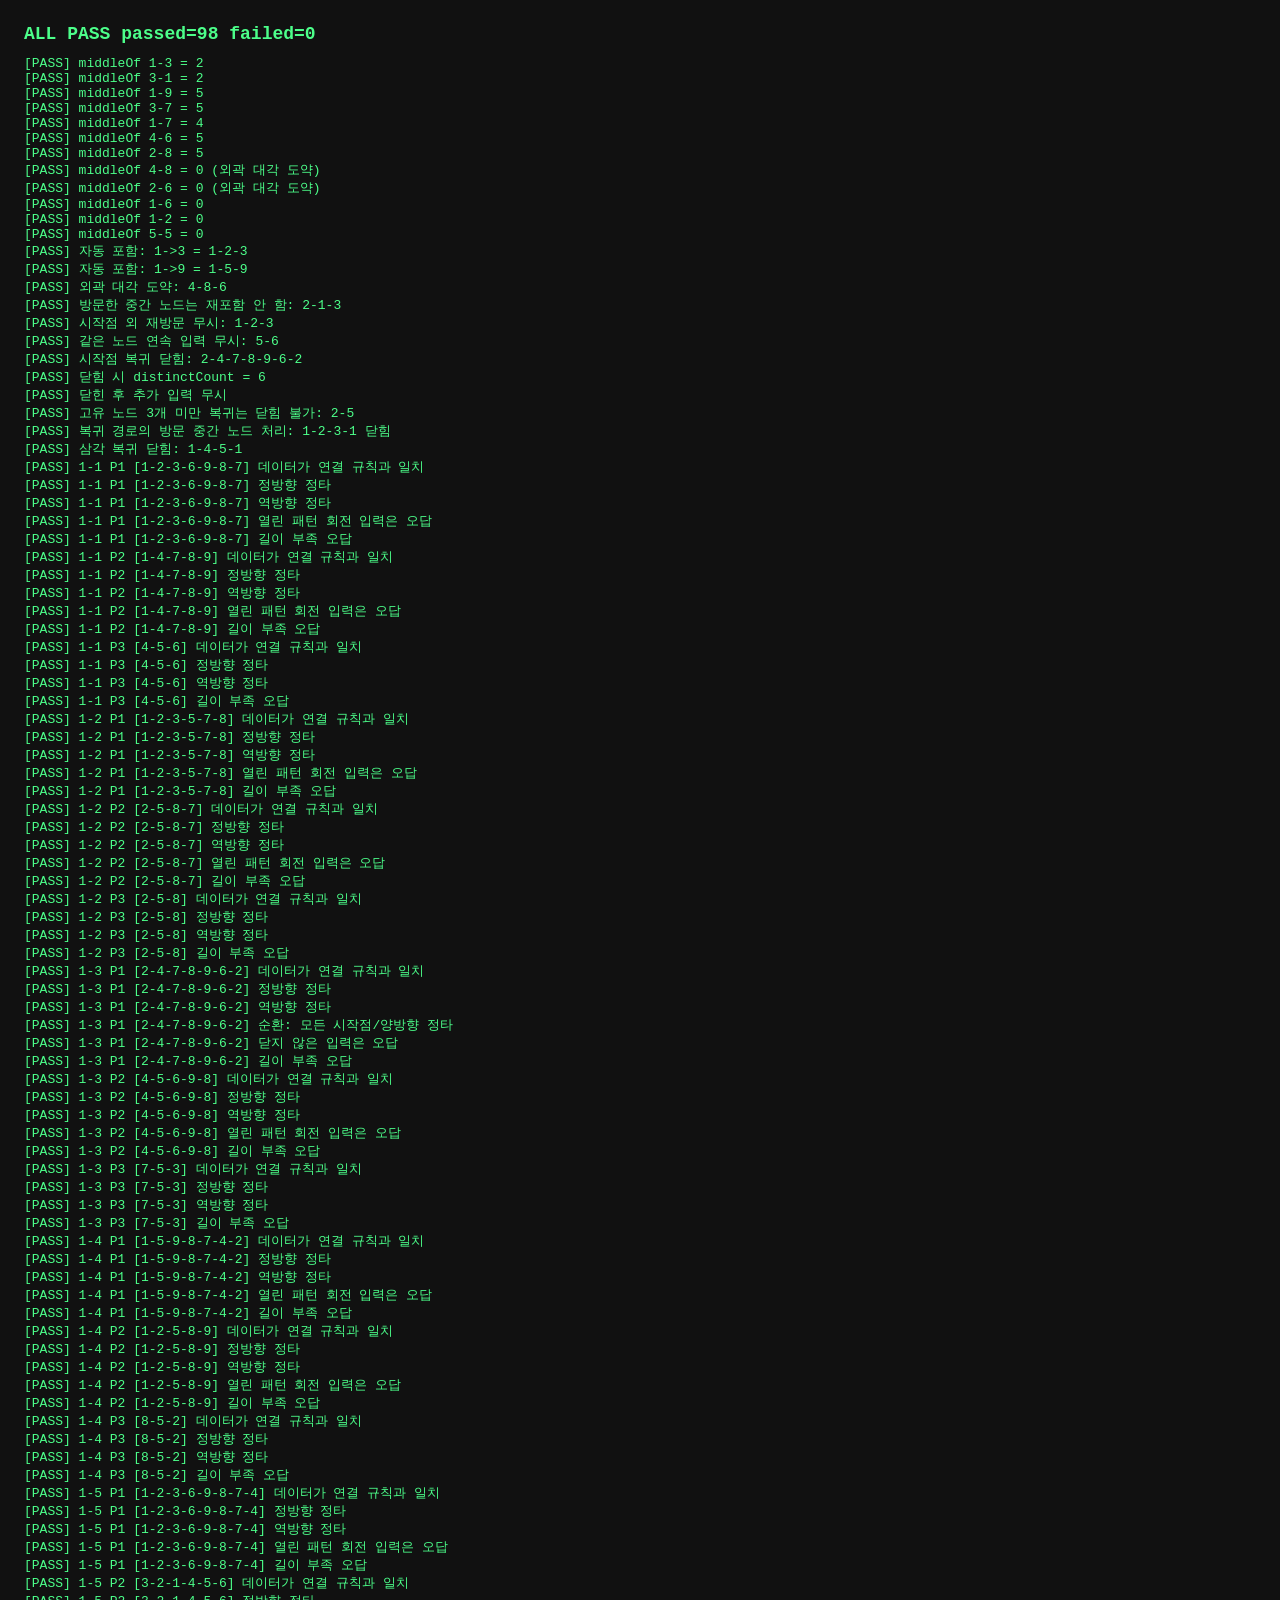
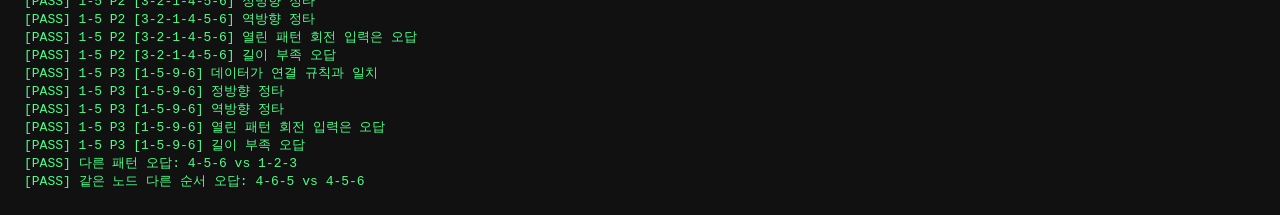
==== tests/pattern_test.html @ 10e034cc "클로드 1차 제작" ====
<!DOCTYPE html>
<html lang="ko">
<head>
  <meta charset="UTF-8">
  <title>Pattern Module Tests</title>
  <style>
    body { font-family: monospace; background: #111; color: #ddd; padding: 16px; }
    .pass { color: #4CFF8A; }
    .fail { color: #FF4C4C; }
    #summary { font-size: 18px; font-weight: bold; margin-bottom: 12px; }
  </style>
</head>
<body>
  <div id="summary"></div>
  <div id="log"></div>

  <script src="../js/config/patterns.js"></script>
  <script src="../js/pattern/PatternGrid.js"></script>
  <script src="../js/pattern/PatternPath.js"></script>
  <script src="../js/pattern/PatternMatcher.js"></script>
  <script id="testScript">
  (function (POF) {
    'use strict';

    var passed = 0;
    var failed = 0;
    var lines = [];

    function check(name, cond) {
      if (cond) passed++; else failed++;
      lines.push({ ok: !!cond, name: name });
    }

    function seqStr(seq, len) {
      var out = [];
      for (var i = 0; i < len; i++) out.push(seq[i]);
      return out.join('-');
    }

    // 노드 입력 시퀀스를 PatternPath에 넣어 결과 궤적을 얻는다
    function build(inputs) {
      var p = new POF.PatternPath(3);
      for (var i = 0; i < inputs.length; i++) p.tryAdd(inputs[i]);
      return p;
    }

    var mid = POF.PatternGrid.middleOf;
    var M = POF.PatternMatcher;

    // 1. 중간 노드 계산
    check('middleOf 1-3 = 2', mid(1, 3) === 2);
    check('middleOf 3-1 = 2', mid(3, 1) === 2);
    check('middleOf 1-9 = 5', mid(1, 9) === 5);
    check('middleOf 3-7 = 5', mid(3, 7) === 5);
    check('middleOf 1-7 = 4', mid(1, 7) === 4);
    check('middleOf 4-6 = 5', mid(4, 6) === 5);
    check('middleOf 2-8 = 5', mid(2, 8) === 5);
    check('middleOf 4-8 = 0 (외곽 대각 도약)', mid(4, 8) === 0);
    check('middleOf 2-6 = 0 (외곽 대각 도약)', mid(2, 6) === 0);
    check('middleOf 1-6 = 0', mid(1, 6) === 0);
    check('middleOf 1-2 = 0', mid(1, 2) === 0);
    check('middleOf 5-5 = 0', mid(5, 5) === 0);

    // 2. 궤적 규칙
    var p;
    p = build([1, 3]);
    check('자동 포함: 1->3 = 1-2-3', seqStr(p.nodes, p.length) === '1-2-3');
    p = build([1, 9]);
    check('자동 포함: 1->9 = 1-5-9', seqStr(p.nodes, p.length) === '1-5-9');
    p = build([4, 8, 6]);
    check('외곽 대각 도약: 4-8-6', seqStr(p.nodes, p.length) === '4-8-6');
    p = build([2, 1, 3]);
    check('방문한 중간 노드는 재포함 안 함: 2-1-3', seqStr(p.nodes, p.length) === '2-1-3');
    p = build([1, 2, 3, 2]);
    check('시작점 외 재방문 무시: 1-2-3', seqStr(p.nodes, p.length) === '1-2-3' && !p.closed);
    p = build([5, 5, 5, 6]);
    check('같은 노드 연속 입력 무시: 5-6', seqStr(p.nodes, p.length) === '5-6');
    p = build([2, 4, 7, 8, 9, 6, 2]);
    check('시작점 복귀 닫힘: 2-4-7-8-9-6-2', seqStr(p.nodes, p.length) === '2-4-7-8-9-6-2' && p.closed);
    check('닫힘 시 distinctCount = 6', p.distinctCount() === 6);
    p = build([2, 4, 7, 8, 9, 6, 2, 3, 1]);
    check('닫힌 후 추가 입력 무시', seqStr(p.nodes, p.length) === '2-4-7-8-9-6-2');
    p = build([2, 5, 2]);
    check('고유 노드 3개 미만 복귀는 닫힘 불가: 2-5', seqStr(p.nodes, p.length) === '2-5' && !p.closed);
    p = build([1, 2, 3, 1]);
    check('복귀 경로의 방문 중간 노드 처리: 1-2-3-1 닫힘', seqStr(p.nodes, p.length) === '1-2-3-1' && p.closed);
    p = build([1, 4, 5, 1]);
    check('삼각 복귀 닫힘: 1-4-5-1', seqStr(p.nodes, p.length) === '1-4-5-1' && p.closed);

    // 3. 보스 패턴 데이터 유효성 + 정방향/역방향 판정
    var bosses = POF.Patterns.bosses;
    for (var b = 0; b < bosses.length; b++) {
      for (var ph = 0; ph < bosses[b].phases.length; ph++) {
        var target = bosses[b].phases[ph].nodes;
        var label = bosses[b].stage + ' P' + (ph + 1) + ' [' + target.join('-') + ']';
        var closed = M.isClosed(target, target.length);

        var fwd = build(target);
        check(label + ' 데이터가 연결 규칙과 일치',
          seqStr(fwd.nodes, fwd.length) === target.join('-') && fwd.closed === closed);
        check(label + ' 정방향 정타', M.matches(fwd.nodes, fwd.length, target));

        var revInput = target.slice().reverse();
        var rev = build(revInput);
        check(label + ' 역방향 정타', M.matches(rev.nodes, rev.length, target));

        if (closed) {
          // 순환 패턴: 모든 시작점 x 양방향
          var n = target.length - 1;
          var allOk = true;
          for (var off = 0; off < n; off++) {
            for (var dir = -1; dir <= 1; dir += 2) {
              var seq = [];
              for (var k = 0; k <= n; k++) {
                seq.push(target[(((off + dir * k) % n) + n) % n]);
              }
              var rp = build(seq);
              if (!M.matches(rp.nodes, rp.length, target)) allOk = false;
            }
          }
          check(label + ' 순환: 모든 시작점/양방향 정타', allOk);

          // 닫지 않고 끝내면 오답
          var openSeq = target.slice(0, n);
          var op = build(openSeq);
          check(label + ' 닫지 않은 입력은 오답', !M.matches(op.nodes, op.length, target));
        } else if (target.length >= 4) {
          // 열린 패턴은 시작점 회전 시 오답
          var rot = target.slice(1).concat(target.slice(0, 1));
          check(label + ' 열린 패턴 회전 입력은 오답', !M.matches(rot, rot.length, target));
        }

        // 마지막 노드 누락 시 오답
        var shortSeq = target.slice(0, target.length - 1);
        check(label + ' 길이 부족 오답', !M.matches(shortSeq, shortSeq.length, target));
      }
    }

    // 4. 오입력
    check('다른 패턴 오답: 4-5-6 vs 1-2-3', !M.matches([1, 2, 3], 3, [4, 5, 6]));
    check('같은 노드 다른 순서 오답: 4-6-5 vs 4-5-6', !M.matches([4, 6, 5], 3, [4, 5, 6]));

    // 출력 (브라우저 / 콘솔 공용)
    var summary = (failed === 0 ? 'ALL PASS' : 'FAIL') + '  passed=' + passed + ' failed=' + failed;
    if (typeof document !== 'undefined' && document.getElementById('log')) {
      var log = document.getElementById('log');
      for (var i = 0; i < lines.length; i++) {
        var div = document.createElement('div');
        div.className = lines[i].ok ? 'pass' : 'fail';
        div.textContent = (lines[i].ok ? '[PASS] ' : '[FAIL] ') + lines[i].name;
        log.appendChild(div);
      }
      var s = document.getElementById('summary');
      s.className = failed === 0 ? 'pass' : 'fail';
      s.textContent = summary;
    }
    POF.testResult = { passed: passed, failed: failed, lines: lines, summary: summary };
  })(window.POF = window.POF || {});
  </script>
</body>
</html>
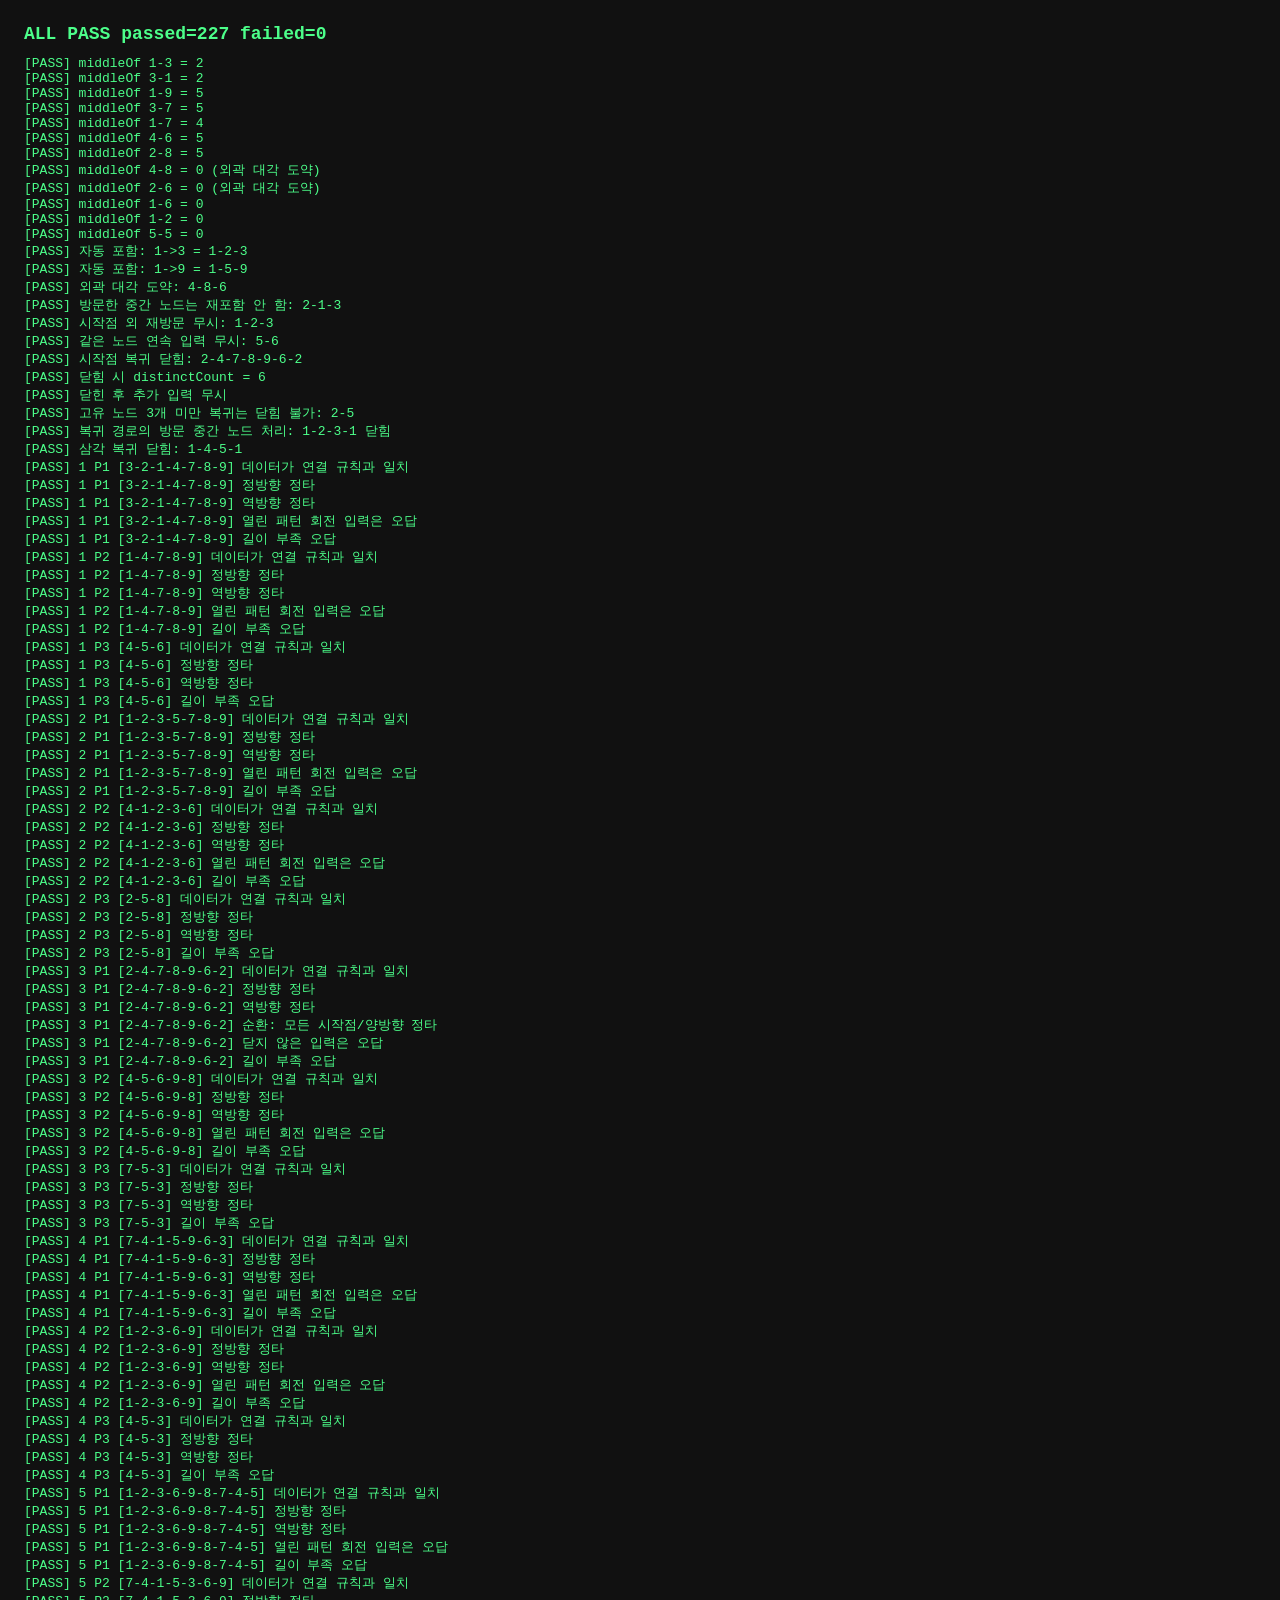
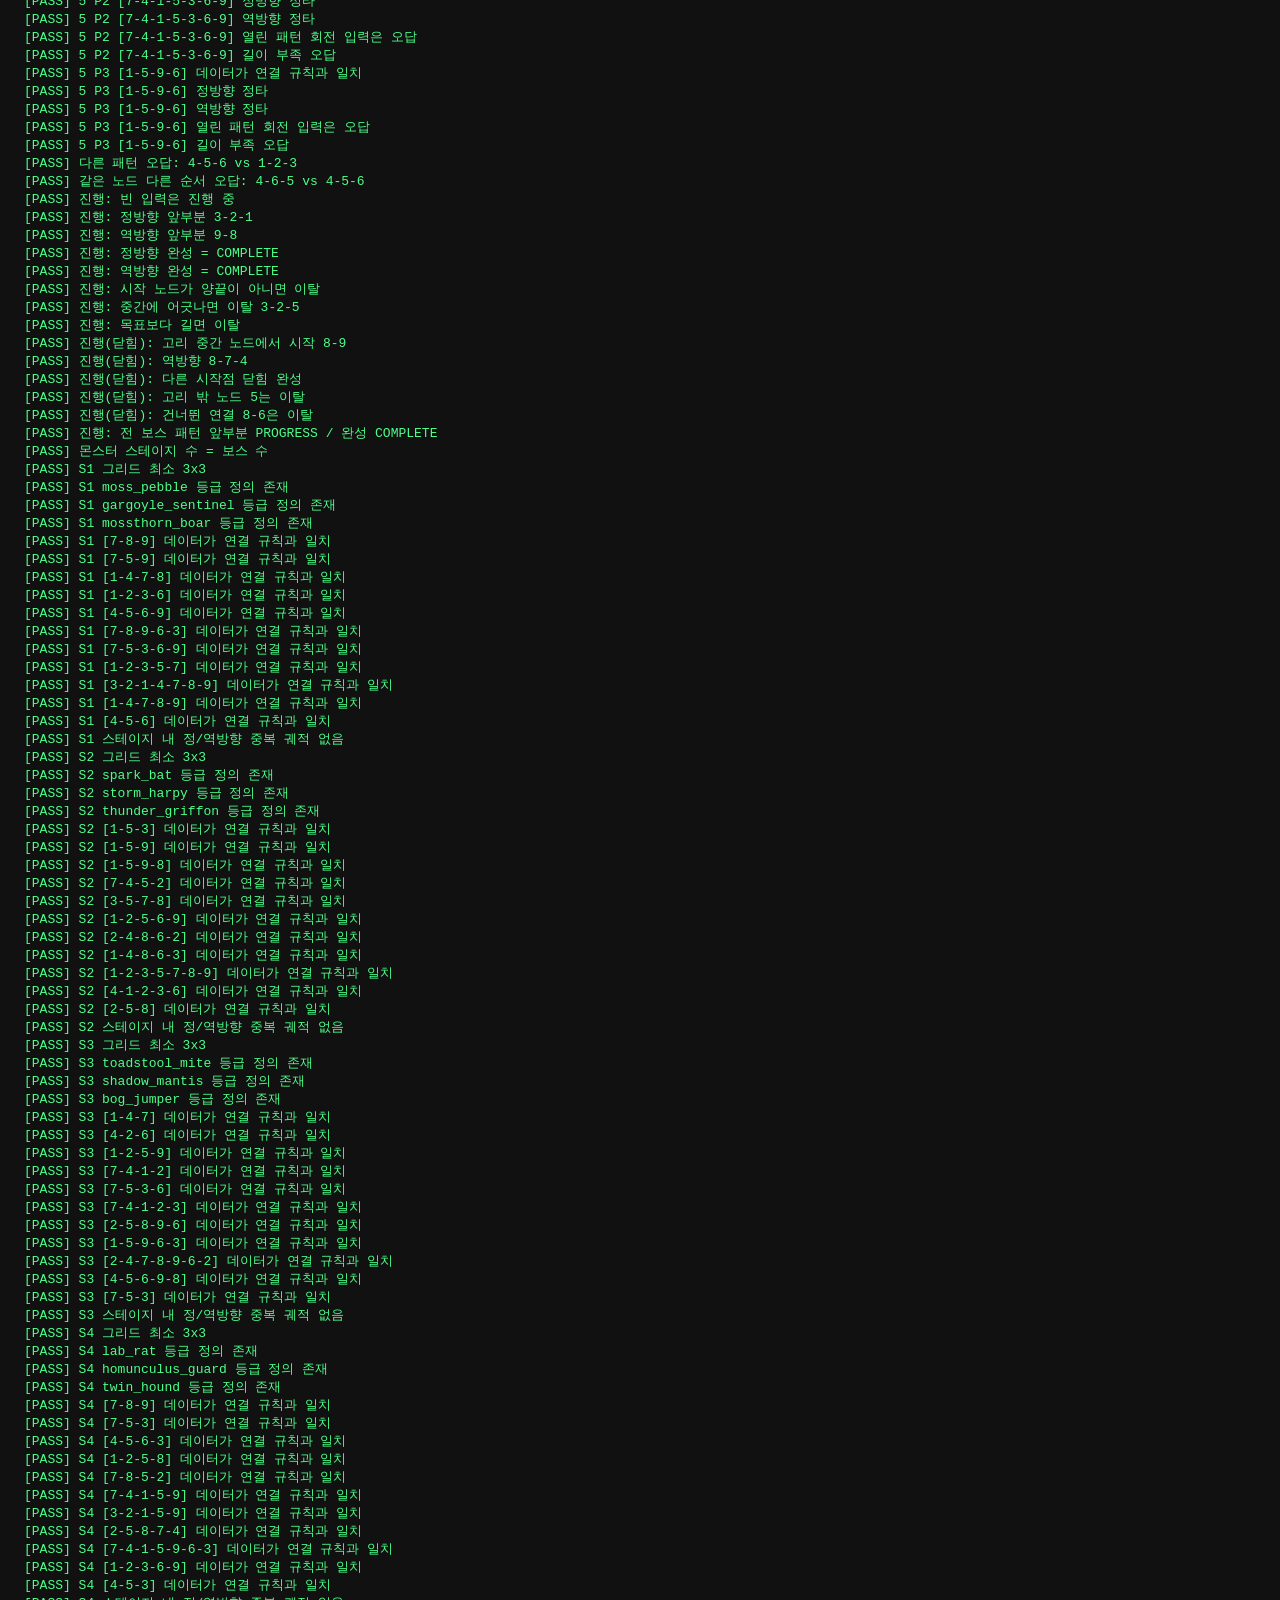
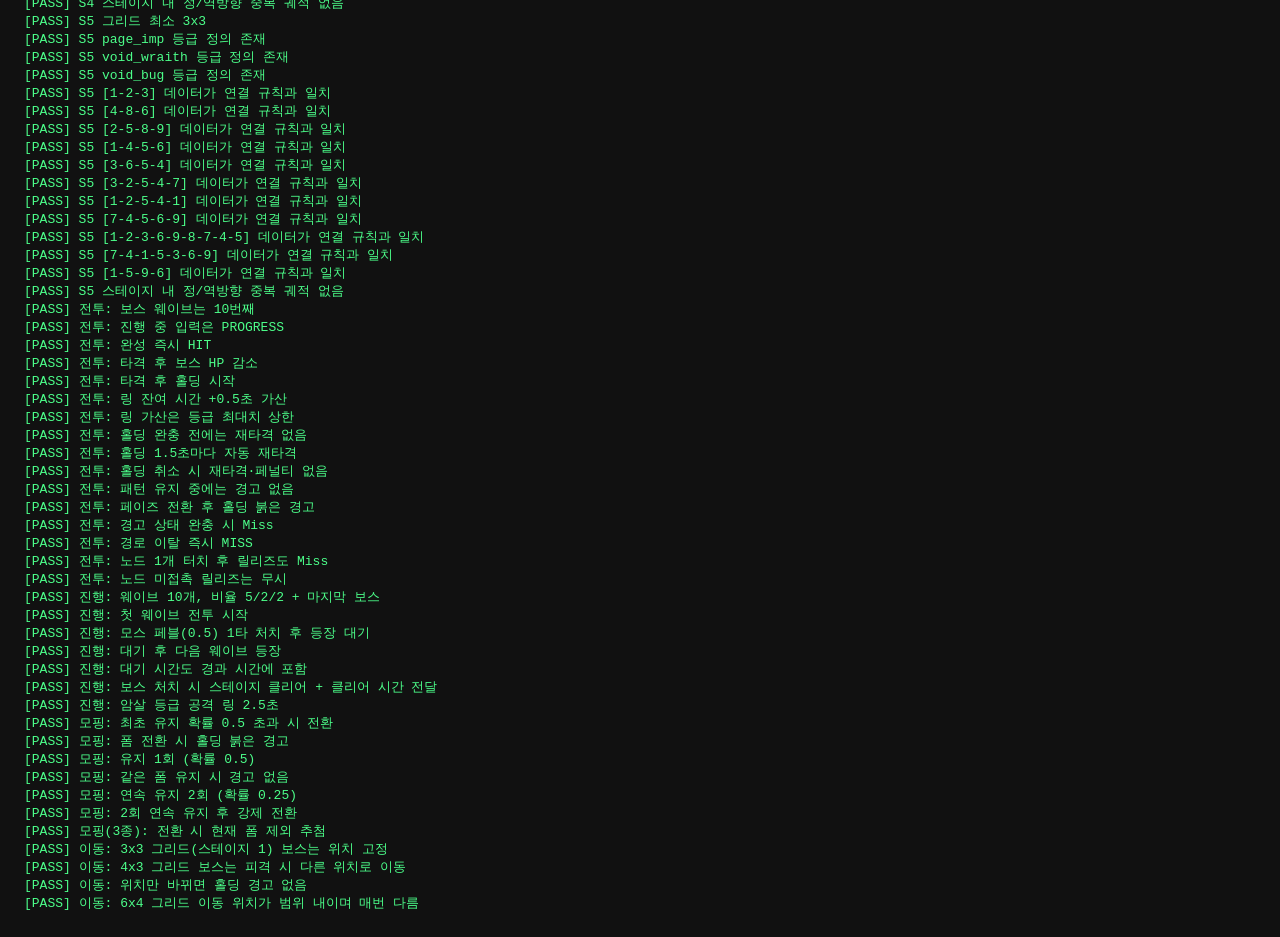
==== commit 7b453728: "기획서 전투 규칙 반영 및 스테이지 루프 구현 - 보스 궤적 기획서 6.5 반영, 드로잉 슬로우 삭제 - On-Reach 즉시 타격, 경로 이탈/중도 릴리즈 즉시 Miss, 홀딩 " ====
--- a/tests/pattern_test.html
+++ b/tests/pattern_test.html
@@ -14,10 +14,14 @@
   <div id="summary"></div>
   <div id="log"></div>
 
+  <script src="../js/config/balance.js"></script>
   <script src="../js/config/patterns.js"></script>
+  <script src="../js/config/monsters.js"></script>
+  <script src="../js/core/EventBus.js"></script>
   <script src="../js/pattern/PatternGrid.js"></script>
   <script src="../js/pattern/PatternPath.js"></script>
   <script src="../js/pattern/PatternMatcher.js"></script>
+  <script src="../js/combat/StageCombat.js"></script>
   <script id="testScript">
   (function (POF) {
     'use strict';
@@ -140,6 +144,231 @@
     check('다른 패턴 오답: 4-5-6 vs 1-2-3', !M.matches([1, 2, 3], 3, [4, 5, 6]));
     check('같은 노드 다른 순서 오답: 4-6-5 vs 4-5-6', !M.matches([4, 6, 5], 3, [4, 5, 6]));
 
+    // 5. 드로잉 중 판정 (On-Reach / 즉시 Miss)
+    var golemP1 = [3, 2, 1, 4, 7, 8, 9];
+    check('진행: 빈 입력은 진행 중', M.progress([], 0, golemP1) === M.PROGRESS);
+    check('진행: 정방향 앞부분 3-2-1', M.progress([3, 2, 1], 3, golemP1) === M.PROGRESS);
+    check('진행: 역방향 앞부분 9-8', M.progress([9, 8], 2, golemP1) === M.PROGRESS);
+    check('진행: 정방향 완성 = COMPLETE', M.progress(golemP1, 7, golemP1) === M.COMPLETE);
+    check('진행: 역방향 완성 = COMPLETE', M.progress([9, 8, 7, 4, 1, 2, 3], 7, golemP1) === M.COMPLETE);
+    check('진행: 시작 노드가 양끝이 아니면 이탈', M.progress([2], 1, golemP1) === M.DEVIATE);
+    check('진행: 중간에 어긋나면 이탈 3-2-5', M.progress([3, 2, 5], 3, golemP1) === M.DEVIATE);
+    check('진행: 목표보다 길면 이탈', M.progress([4, 5, 6, 3], 4, [4, 5, 6]) === M.DEVIATE);
+    var spider = [2, 4, 7, 8, 9, 6, 2];
+    check('진행(닫힘): 고리 중간 노드에서 시작 8-9', M.progress([8, 9], 2, spider) === M.PROGRESS);
+    check('진행(닫힘): 역방향 8-7-4', M.progress([8, 7, 4], 3, spider) === M.PROGRESS);
+    check('진행(닫힘): 다른 시작점 닫힘 완성', M.progress([8, 9, 6, 2, 4, 7, 8], 7, spider) === M.COMPLETE);
+    check('진행(닫힘): 고리 밖 노드 5는 이탈', M.progress([5], 1, spider) === M.DEVIATE);
+    check('진행(닫힘): 건너뛴 연결 8-6은 이탈', M.progress([8, 6], 2, spider) === M.DEVIATE);
+    // 모든 보스 패턴: 완성 직전까지 PROGRESS, 완성 시 COMPLETE
+    var allProgressOk = true;
+    for (b = 0; b < bosses.length; b++) {
+      for (ph = 0; ph < bosses[b].phases.length; ph++) {
+        var tg = bosses[b].phases[ph].nodes;
+        for (var len = 1; len < tg.length; len++) {
+          if (M.progress(tg, len, tg) !== M.PROGRESS) allProgressOk = false;
+        }
+        if (M.progress(tg, tg.length, tg) !== M.COMPLETE) allProgressOk = false;
+      }
+    }
+    check('진행: 전 보스 패턴 앞부분 PROGRESS / 완성 COMPLETE', allProgressOk);
+
+    // 6. 몬스터 데이터 유효성
+    var stages = POF.Monsters.stages;
+    var grades = POF.Balance.grades;
+    check('몬스터 스테이지 수 = 보스 수', stages.length === bosses.length);
+    for (var si = 0; si < stages.length; si++) {
+      var st = stages[si];
+      var slabel = 'S' + st.stage;
+      check(slabel + ' 그리드 최소 3x3', st.grid.cols >= 3 && st.grid.rows >= 3);
+      var keys = ['normal', 'elite', 'assault'];
+      var seen = {};
+      var dupOk = true;
+      var allPats = [];
+      for (var ki = 0; ki < keys.length; ki++) {
+        var md = st[keys[ki]];
+        check(slabel + ' ' + md.id + ' 등급 정의 존재', !!grades[md.grade]);
+        for (var fi = 0; fi < md.forms.length; fi++) allPats.push(md.forms[fi].nodes);
+      }
+      for (ph = 0; ph < bosses[si].phases.length; ph++) allPats.push(bosses[si].phases[ph].nodes);
+      for (var pi = 0; pi < allPats.length; pi++) {
+        var pt = allPats[pi];
+        var pb = build(pt);
+        check(slabel + ' [' + pt.join('-') + '] 데이터가 연결 규칙과 일치',
+          seqStr(pb.nodes, pb.length) === pt.join('-') && pb.closed === M.isClosed(pt, pt.length));
+        var key1 = pt.join('-');
+        var key2 = pt.slice().reverse().join('-');
+        if (seen[key1] || seen[key2]) dupOk = false;
+        seen[key1] = true;
+      }
+      check(slabel + ' 스테이지 내 정/역방향 중복 궤적 없음', dupOk);
+    }
+
+    // 7. 전투: On-Reach 타격, 링 가산, 홀딩 연타, 릴리즈 Miss (스테이지 1 보스 골렘)
+    var SC = POF.StageCombat;
+    var cfg = POF.Balance.combat;
+    var scfg = POF.Balance.stage;
+    function newCombat(stageIndex, bus) {
+      var c2 = new SC(POF.Balance, stages, bosses, bus || new POF.EventBus());
+      c2.startStage(stageIndex || 0);
+      return c2;
+    }
+    function bossCombat(stageIndex, bus) {
+      var c2 = newCombat(stageIndex, bus);
+      c2.debugSkipToBoss();
+      return c2;
+    }
+    // 지정한 종류의 몬스터를 현재 웨이브에 강제 배치
+    function spawnKind(c2, kind) {
+      c2.waveKinds[0] = kind;
+      c2._spawn(0);
+    }
+    // 난수 큐 주입
+    function queueRandom(c2, values) {
+      var q = values.slice();
+      c2.random = function () { return q.length > 0 ? q.shift() : 0; };
+    }
+    function approx(a, b2) { return Math.abs(a - b2) < 1e-6; }
+    var c;
+    var bossRing = grades.boss.ringSec;
+
+    c = bossCombat(0);
+    check('전투: 보스 웨이브는 10번째', c.waveIndex === 9 && c.isBoss());
+    check('전투: 진행 중 입력은 PROGRESS', c.judgeStroke([3, 2], 2) === SC.STROKE_PROGRESS);
+    check('전투: 완성 즉시 HIT', c.judgeStroke(golemP1, 7) === SC.STROKE_HIT);
+    check('전투: 타격 후 보스 HP 감소', approx(c.hp, 5.0 - cfg.baseAttack));
+    check('전투: 타격 후 홀딩 시작', c.isHolding());
+
+    c = bossCombat(0);
+    c.update(1.0);
+    c.judgeStroke(golemP1, 7);
+    check('전투: 링 잔여 시간 +0.5초 가산', approx(c.ringTimer, bossRing - 1.0 + cfg.staggerAddSec));
+    c = bossCombat(0);
+    c.judgeStroke(golemP1, 7);
+    check('전투: 링 가산은 등급 최대치 상한', approx(c.ringTimer, bossRing));
+
+    c = bossCombat(0);
+    c.judgeStroke(golemP1, 7);
+    c.update(cfg.holdRepeatSec - 0.01);
+    check('전투: 홀딩 완충 전에는 재타격 없음', approx(c.hp, 4.5));
+    c.update(0.02);
+    check('전투: 홀딩 1.5초마다 자동 재타격', approx(c.hp, 4.0) && c.isHolding());
+
+    c = bossCombat(0);
+    c.judgeStroke(golemP1, 7);
+    c.cancelHold();
+    c.update(cfg.holdRepeatSec + 0.1);
+    check('전투: 홀딩 취소 시 재타격·페널티 없음', approx(c.hp, 4.5) && approx(c.playerHp, cfg.playerMaxHp));
+
+    // P1(5.0~3.5): 3회 타격으로 HP 3.5 -> P2 전환, 홀딩 경고 후 완충 시 Miss
+    // (그 사이 공격 링 만료로 보스 공격도 들어오므로 HP 대신 Miss 이벤트 수로 확인)
+    var missBus = new POF.EventBus();
+    var missCount = 0;
+    missBus.on(POF.Events.PATTERN_MISS, function () { missCount++; });
+    c = bossCombat(0, missBus);
+    c.judgeStroke(golemP1, 7);
+    c.update(cfg.holdRepeatSec);
+    check('전투: 패턴 유지 중에는 경고 없음', !c.holdWarning());
+    c.update(cfg.holdRepeatSec);
+    check('전투: 페이즈 전환 후 홀딩 붉은 경고', c.phaseIndex === 1 && c.holdWarning());
+    c.update(cfg.holdRepeatSec);
+    check('전투: 경고 상태 완충 시 Miss', !c.isHolding() && missCount === 1 && approx(c.hp, 3.5));
+
+    c = bossCombat(0);
+    check('전투: 경로 이탈 즉시 MISS', c.judgeStroke([3, 2, 5], 3) === SC.STROKE_MISS && approx(c.playerHp, cfg.playerMaxHp - cfg.missPenalty));
+    c = bossCombat(0);
+    c.releaseStroke(1);
+    check('전투: 노드 1개 터치 후 릴리즈도 Miss', approx(c.playerHp, cfg.playerMaxHp - cfg.missPenalty));
+    c = bossCombat(0);
+    c.releaseStroke(0);
+    check('전투: 노드 미접촉 릴리즈는 무시', approx(c.playerHp, cfg.playerMaxHp));
+
+    // 8. 스테이지 진행
+    var mix = scfg.waveMix;
+    var compOk = true;
+    for (var trial = 0; trial < 20; trial++) {
+      c = newCombat(0);
+      var cnt = [0, 0, 0, 0];
+      for (var wi = 0; wi < c.waveCount; wi++) cnt[c.waveKinds[wi]]++;
+      if (cnt[SC.KIND_NORMAL] !== mix.normal || cnt[SC.KIND_ELITE] !== mix.elite ||
+          cnt[SC.KIND_ASSAULT] !== mix.assault || cnt[SC.KIND_BOSS] !== 1 ||
+          c.waveKinds[c.waveCount - 1] !== SC.KIND_BOSS) compOk = false;
+    }
+    check('진행: 웨이브 10개, 비율 5/2/2 + 마지막 보스', compOk && c.waveCount === 10);
+
+    c = newCombat(0);
+    spawnKind(c, SC.KIND_NORMAL);
+    check('진행: 첫 웨이브 전투 시작', c.state === SC.STATE_BATTLE && c.waveIndex === 0);
+    c.judgeStroke(c.currentPattern(), c.currentPattern().length);
+    check('진행: 모스 페블(0.5) 1타 처치 후 등장 대기', c.state === SC.STATE_SPAWN && !c.isHolding());
+    c.update(scfg.spawnDelaySec + 0.01);
+    check('진행: 대기 후 다음 웨이브 등장', c.state === SC.STATE_BATTLE && c.waveIndex === 1);
+    check('진행: 대기 시간도 경과 시간에 포함', c.elapsed > scfg.spawnDelaySec);
+
+    var clearTime = -1;
+    var clearBus = new POF.EventBus();
+    clearBus.on(POF.Events.STAGE_CLEARED, function (idx, t) { clearTime = t; });
+    c = bossCombat(0, clearBus);
+    c.update(0.5);
+    c.hp = 0.5;
+    c.judgeStroke(c.currentPattern(), c.currentPattern().length);
+    check('진행: 보스 처치 시 스테이지 클리어 + 클리어 시간 전달', c.state === SC.STATE_CLEAR && approx(clearTime, c.elapsed) && clearTime > 0);
+
+    c = newCombat(1);
+    spawnKind(c, SC.KIND_ELITE);
+    check('진행: 암살 등급 공격 링 2.5초', approx(c.ringMax, 2.5) && approx(c.ringTimer, 2.5));
+
+    // 9. 폼 모핑 (Soft Pity) - 스테이지 5 페이지 임프(폼 2종, HP 2.5)
+    c = newCombat(4);
+    queueRandom(c, [0]);
+    spawnKind(c, SC.KIND_NORMAL);
+    var pat0 = c.currentPattern();
+    queueRandom(c, [0.6, 0]);
+    c.judgeStroke(pat0, pat0.length);
+    check('모핑: 최초 유지 확률 0.5 초과 시 전환', c.formIndex === 1 && c.formStreak === 0);
+    check('모핑: 폼 전환 시 홀딩 붉은 경고', c.holdWarning());
+    c.cancelHold();
+    queueRandom(c, [0.1]);
+    c.judgeStroke(c.currentPattern(), c.currentPattern().length);
+    check('모핑: 유지 1회 (확률 0.5)', c.formIndex === 1 && c.formStreak === 1);
+    check('모핑: 같은 폼 유지 시 경고 없음', !c.holdWarning());
+    c.cancelHold();
+    queueRandom(c, [0.2]);
+    c.judgeStroke(c.currentPattern(), c.currentPattern().length);
+    check('모핑: 연속 유지 2회 (확률 0.25)', c.formIndex === 1 && c.formStreak === 2);
+    c.cancelHold();
+    queueRandom(c, [0, 0]);
+    c.judgeStroke(c.currentPattern(), c.currentPattern().length);
+    check('모핑: 2회 연속 유지 후 강제 전환', c.formIndex === 0 && c.formStreak === 0);
+
+    // 폼 3종 - 스테이지 5 공허 갑주 망령 (HP 5.0)
+    c = newCombat(4);
+    queueRandom(c, [0]);
+    spawnKind(c, SC.KIND_ELITE);
+    queueRandom(c, [0.5, 0.99]);
+    c.judgeStroke(c.currentPattern(), c.currentPattern().length);
+    check('모핑(3종): 전환 시 현재 폼 제외 추첨', c.formIndex === 2);
+
+    // 10. 보스 위치 이동
+    c = bossCombat(0);
+    c.judgeStroke(golemP1, 7);
+    check('이동: 3x3 그리드(스테이지 1) 보스는 위치 고정', c.posCol === 0 && c.posRow === 0);
+    c = bossCombat(1);
+    var beforeCol = c.posCol;
+    var wyvernP1 = c.currentPattern();
+    c.judgeStroke(wyvernP1, wyvernP1.length);
+    check('이동: 4x3 그리드 보스는 피격 시 다른 위치로 이동', c.posCol !== beforeCol && c.posRow === 0);
+    check('이동: 위치만 바뀌면 홀딩 경고 없음', c.isHolding() && !c.holdWarning());
+    var posOk = true;
+    c = bossCombat(4);
+    for (var mv = 0; mv < 30; mv++) {
+      var prevIdx = c.posRow * 4 + c.posCol;
+      c._placeRandom(prevIdx);
+      if (c.posCol < 0 || c.posCol > 3 || c.posRow < 0 || c.posRow > 1) posOk = false;
+      if (c.posRow * 4 + c.posCol === prevIdx) posOk = false;
+    }
+    check('이동: 6x4 그리드 이동 위치가 범위 내이며 매번 다름', posOk);
+
     // 출력 (브라우저 / 콘솔 공용)
     var summary = (failed === 0 ? 'ALL PASS' : 'FAIL') + '  passed=' + passed + ' failed=' + failed;
     if (typeof document !== 'undefined' && document.getElementById('log')) {
